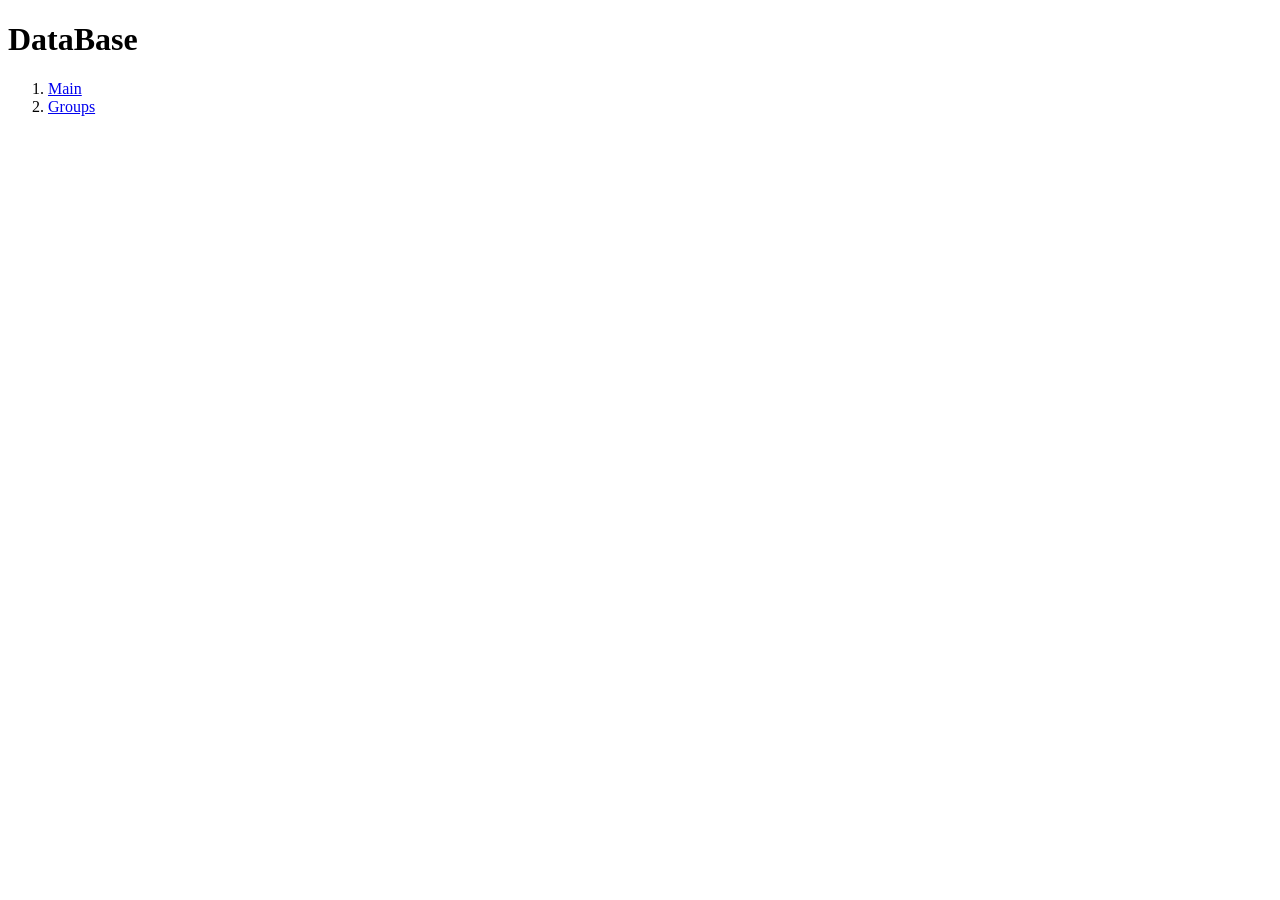
==== 08-DataBase/index.html @ 5c8a2717 "Groups in progress" ====
﻿<!DOCTYPE html>

<html lang="en" xmlns="http://www.w3.org/1999/xhtml">
<head>
    <meta charset="utf-8" />
    <link rel="stylesheet" href="css/style.css" />
    <title>DataBase</title>
</head>
<body>
    <h1>DataBase</h1>
    <ol>
        <li><a href="inc/main.php"/>Main</li>
        <li><a href="inc/groups.php"/>Groups</li>
    </ol>
</body>
</html>
---- 08-DataBase/css/style.css ----
﻿table, td, th
{
    border:solid 1px;
}
table{
    border-collapse:collapse;
}
th{
    background-color:lightgray;
}
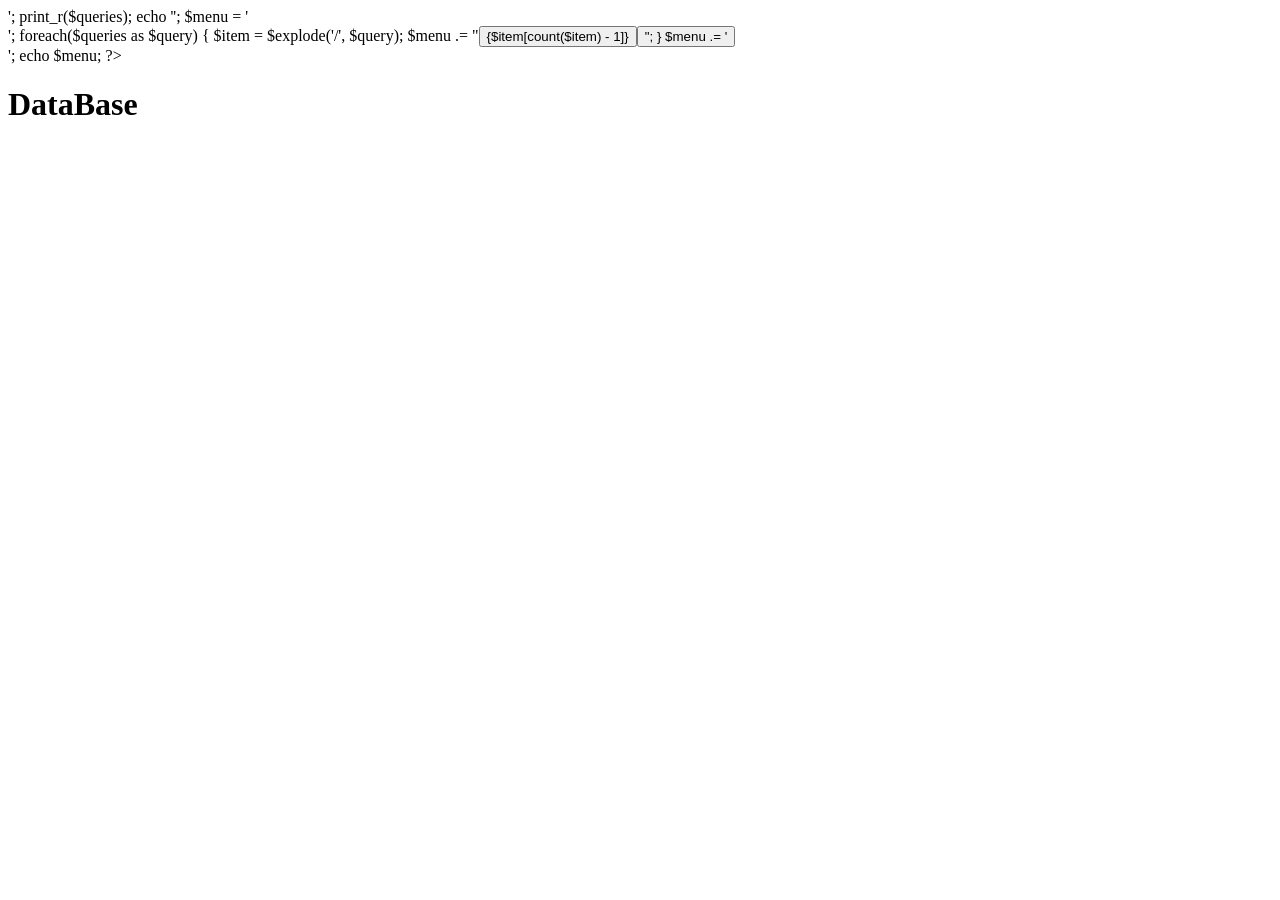
==== commit 2033273f: "Load tables over AJAX DONE" ====
--- a/08-DataBase/index.html
+++ b/08-DataBase/index.html
@@ -1,16 +1,46 @@
-﻿<!DOCTYPE html>
+<!DOCTYPE html>
 
 <html lang="en" xmlns="http://www.w3.org/1999/xhtml">
 <head>
     <meta charset="utf-8" />
-    <link rel="stylesheet" href="css/style.css" />
+	<link rel="stylesheet" href="css/style.css">
     <title>DataBase</title>
 </head>
-<body>
+<body onload="getNavMenu()">
+	<nav></nav>
     <h1>DataBase</h1>
-    <ol>
-        <li><a href="inc/main.php"/>Main</li>
-        <li><a href="inc/groups.php"/>Groups</li>
-    </ol>
+	<div id="table"></div>
+	<!--<ol>
+		<li><a href="inc/main.php">Main</a></li>
+		<li><a href="inc/groups.php">Groups</a></li>
+	</ol>-->
+	<script>
+		function getNavMenu()
+		{
+			let request = new XMLHttpRequest();
+			request.onreadystatechange = function ()
+			{
+				if (this.readyState == 4 && this.status == 200)
+				{
+					document.getElementsByTagName('nav')[0].innerHTML = this.responseText;
+				}
+			}
+			request.open("GET", "inc/nav.php", true);
+			request.send();
+		}
+		function loadTable(e)
+		{
+			let request = new XMLHttpRequest();
+			request.onreadystatechange = function ()
+			{
+				if (this.readyState == 4 && this.status == 200)
+				{
+					document.getElementById("table").innerHTML = this.responseText;
+				}
+			}
+			request.open("GET", `inc/load_table.php?q=${e.target.id}`, true);
+			request.send();
+		}
+	</script>
 </body>
 </html>
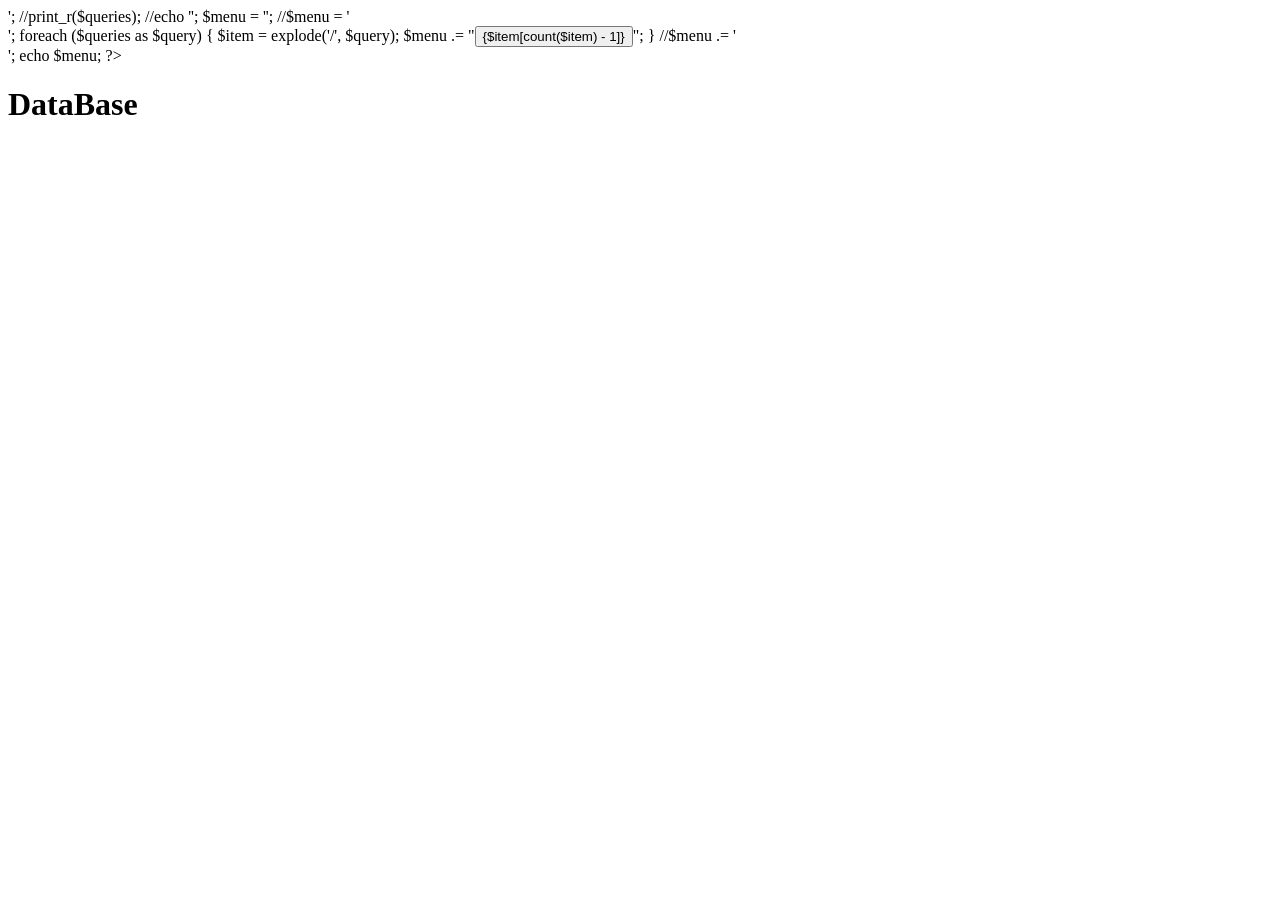
==== commit 35a08b92: "Quitz next && prev" ====
--- a/08-DataBase/index.html
+++ b/08-DataBase/index.html
@@ -1,4 +1,4 @@
-<!DOCTYPE html>
+﻿<!DOCTYPE html>
 
 <html lang="en" xmlns="http://www.w3.org/1999/xhtml">
 <head>
